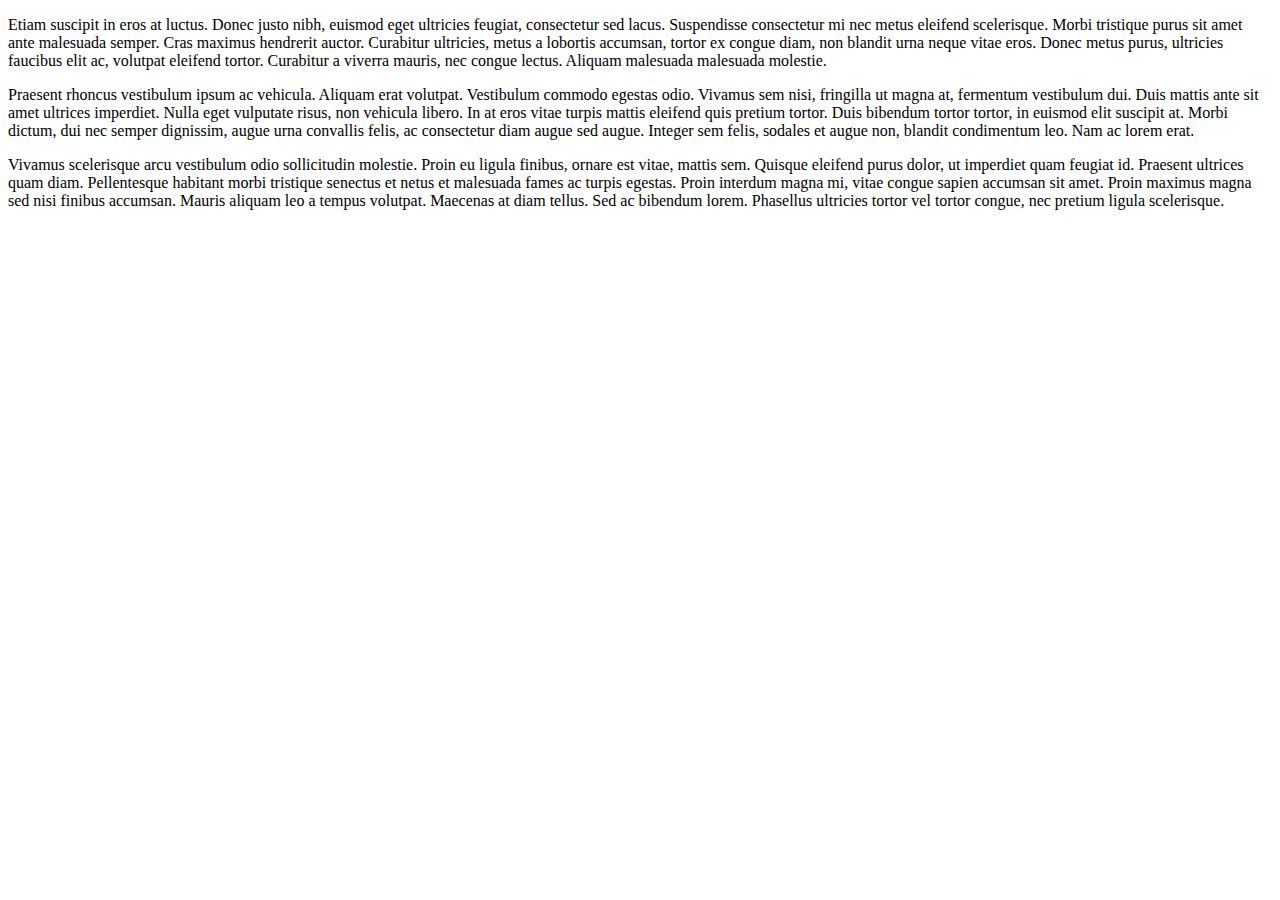
==== test-page-1.html @ 8efb2c6c "Create test-page-1.html" ====
<!doctype html>
<html class="no-js" lang="en">
<head>
    <meta charset="utf-8" />
    <meta http-equiv="x-ua-compatible" content="ie=edge">
    <meta name="viewport" content="width=device-width, initial-scale=1.0">
    <title>SLIDER TEST</title>
    <link rel="stylesheet" href="css/styles.css">
</head>

<body>
    <p>Etiam suscipit in eros at luctus. Donec justo nibh, euismod eget ultricies feugiat, consectetur sed lacus. Suspendisse consectetur mi nec metus eleifend scelerisque. Morbi tristique purus sit amet ante malesuada semper. Cras maximus hendrerit auctor. Curabitur ultricies, metus a lobortis accumsan, tortor ex congue diam, non blandit urna neque vitae eros. Donec metus purus, ultricies faucibus elit ac, volutpat eleifend tortor. Curabitur a viverra mauris, nec congue lectus. Aliquam malesuada malesuada molestie.</p>
    <p>Praesent rhoncus vestibulum ipsum ac vehicula. Aliquam erat volutpat. Vestibulum commodo egestas odio. Vivamus sem nisi, fringilla ut magna at, fermentum vestibulum dui. Duis mattis ante sit amet ultrices imperdiet. Nulla eget vulputate risus, non vehicula libero. In at eros vitae turpis mattis eleifend quis pretium tortor. Duis bibendum tortor tortor, in euismod elit suscipit at. Morbi dictum, dui nec semper dignissim, augue urna convallis felis, ac consectetur diam augue sed augue. Integer sem felis, sodales et augue non, blandit condimentum leo. Nam ac lorem erat.</p>
    <p>Vivamus scelerisque arcu vestibulum odio sollicitudin molestie. Proin eu ligula finibus, ornare est vitae, mattis sem. Quisque eleifend purus dolor, ut imperdiet quam feugiat id. Praesent ultrices quam diam. Pellentesque habitant morbi tristique senectus et netus et malesuada fames ac turpis egestas. Proin interdum magna mi, vitae congue sapien accumsan sit amet. Proin maximus magna sed nisi finibus accumsan. Mauris aliquam leo a tempus volutpat. Maecenas at diam tellus. Sed ac bibendum lorem. Phasellus ultricies tortor vel tortor congue, nec pretium ligula scelerisque.</p>
</body>
</html>
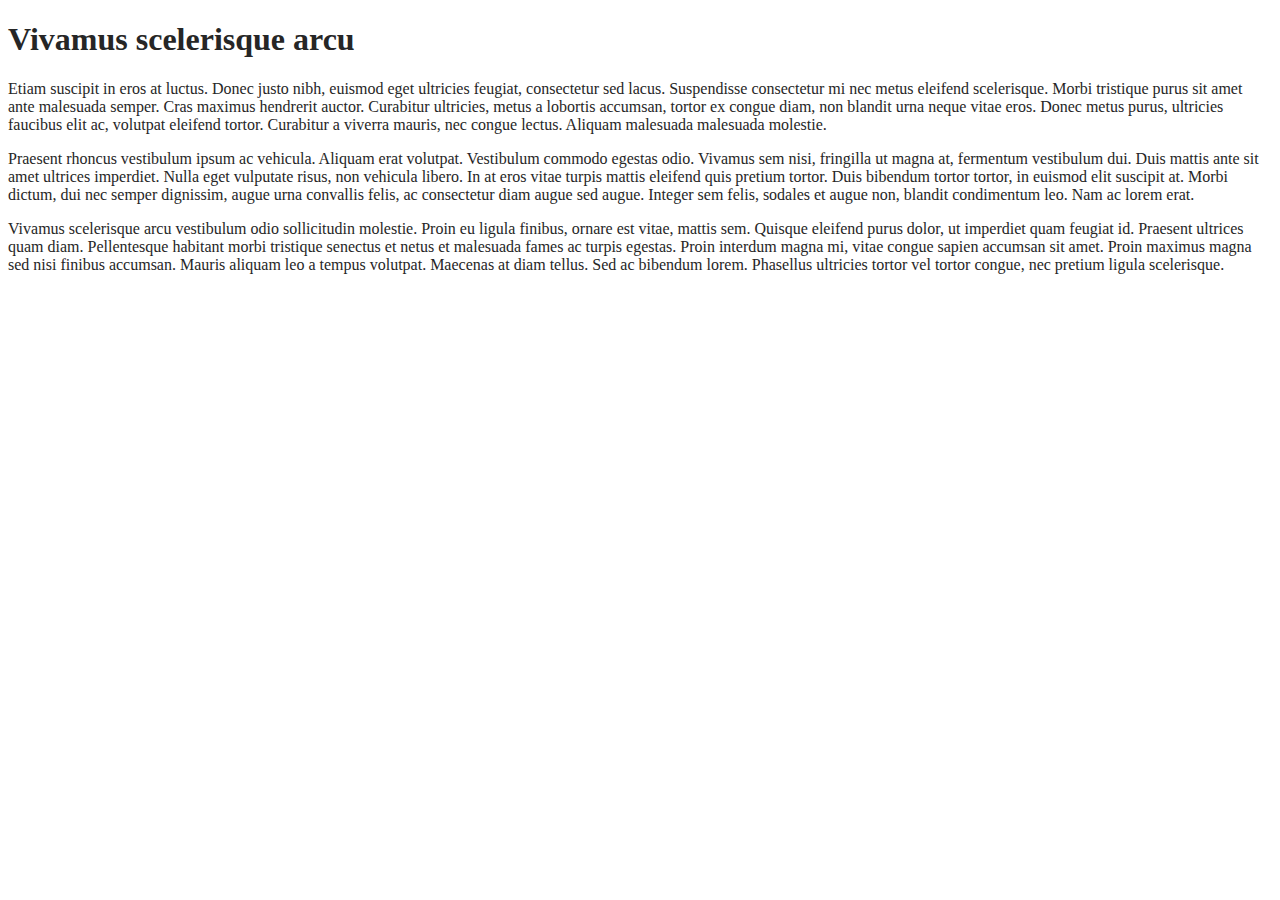
==== commit 15a7d30e: "Links." ====
--- a/test-page-1.html
+++ b/test-page-1.html
@@ -5,10 +5,11 @@
     <meta http-equiv="x-ua-compatible" content="ie=edge">
     <meta name="viewport" content="width=device-width, initial-scale=1.0">
     <title>SLIDER TEST</title>
-    <link rel="stylesheet" href="css/styles.css">
+    <link rel="stylesheet" href="css/app.css">
 </head>
 
 <body>
+    <h1>Vivamus scelerisque arcu</h1>
     <p>Etiam suscipit in eros at luctus. Donec justo nibh, euismod eget ultricies feugiat, consectetur sed lacus. Suspendisse consectetur mi nec metus eleifend scelerisque. Morbi tristique purus sit amet ante malesuada semper. Cras maximus hendrerit auctor. Curabitur ultricies, metus a lobortis accumsan, tortor ex congue diam, non blandit urna neque vitae eros. Donec metus purus, ultricies faucibus elit ac, volutpat eleifend tortor. Curabitur a viverra mauris, nec congue lectus. Aliquam malesuada malesuada molestie.</p>
     <p>Praesent rhoncus vestibulum ipsum ac vehicula. Aliquam erat volutpat. Vestibulum commodo egestas odio. Vivamus sem nisi, fringilla ut magna at, fermentum vestibulum dui. Duis mattis ante sit amet ultrices imperdiet. Nulla eget vulputate risus, non vehicula libero. In at eros vitae turpis mattis eleifend quis pretium tortor. Duis bibendum tortor tortor, in euismod elit suscipit at. Morbi dictum, dui nec semper dignissim, augue urna convallis felis, ac consectetur diam augue sed augue. Integer sem felis, sodales et augue non, blandit condimentum leo. Nam ac lorem erat.</p>
     <p>Vivamus scelerisque arcu vestibulum odio sollicitudin molestie. Proin eu ligula finibus, ornare est vitae, mattis sem. Quisque eleifend purus dolor, ut imperdiet quam feugiat id. Praesent ultrices quam diam. Pellentesque habitant morbi tristique senectus et netus et malesuada fames ac turpis egestas. Proin interdum magna mi, vitae congue sapien accumsan sit amet. Proin maximus magna sed nisi finibus accumsan. Mauris aliquam leo a tempus volutpat. Maecenas at diam tellus. Sed ac bibendum lorem. Phasellus ultricies tortor vel tortor congue, nec pretium ligula scelerisque.</p>
--- a/css/app.css
+++ b/css/app.css
@@ -0,0 +1,22 @@
+body {
+    background-color: #ffffff;
+    color: #262626;
+}
+
+.slider-header h2,
+.slider-header p {
+    text-transform: uppercase;
+    text-align: left;
+}
+
+.slider-header h2 {
+    margin-top: 5px;
+}
+
+.slider-header p {
+    margin-bottom: 5px;
+}
+
+:focus {
+    outline: 0;
+}
